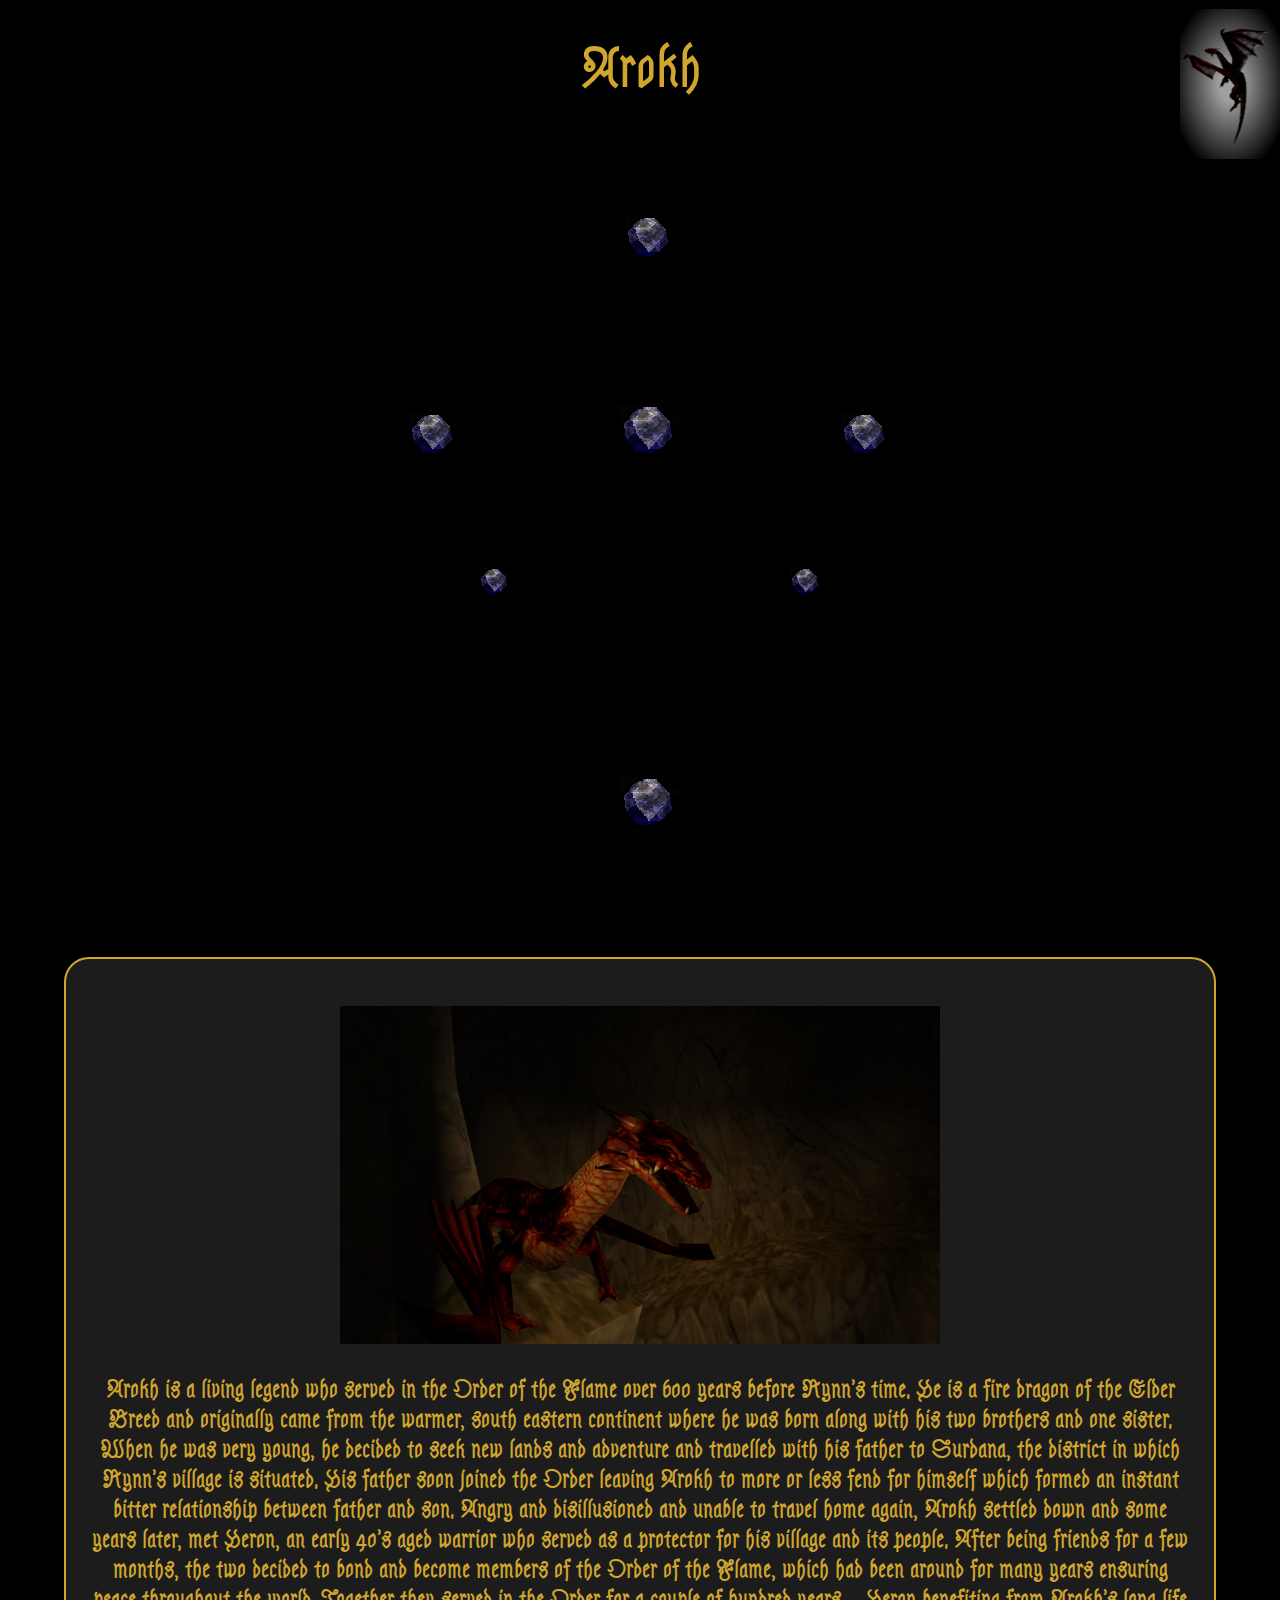
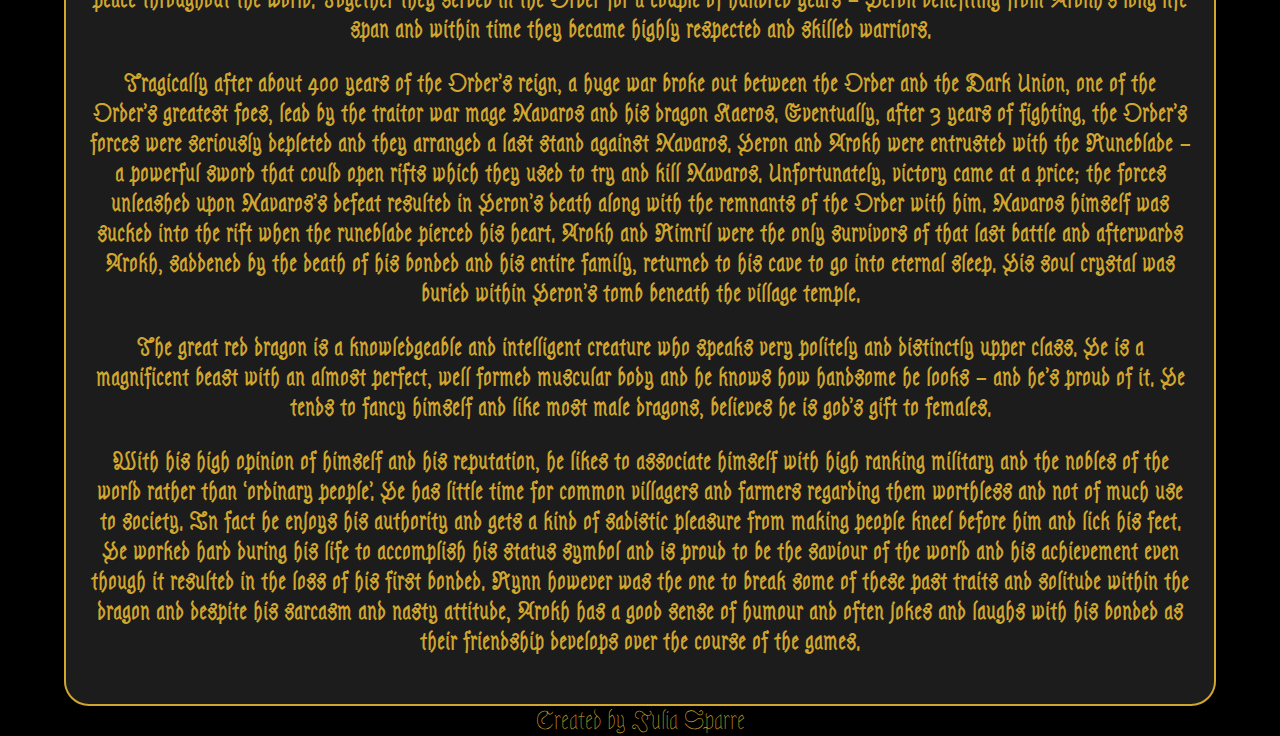
==== arokh.html @ 15853afa "no src folder" ====
<!DOCTYPE html>
<html lang="en">
<head>
    <meta charset="utf-8">
    <title>Drakan - Order of the Flame</title>
    <meta name="viewport" content="width=device-width, initial-scale=1">
    <link href='https://fonts.googleapis.com/css?family=Astloch' rel='stylesheet'>
    <link rel="stylesheet" type="text/css" media="screen" href="./reset.css">
    <link rel="stylesheet" type="text/css" media="screen" href="./styles.css">
</head>
<body>
    <h1>Arokh</h1>
    <div id="navbar">
            <section id="top-crystal">
                <a href="./index.html">
                    <img class="bottom" src="/data/menu/kristall1.png" >
                    <img class="top" src="/data/menu/kristall3.png" >
                </a>
            </section>
            <section id="middle-crystal">
                <a href="./gallery.html">
                    <img class="bottom" src="/data/menu/kristall1-g.png" >
                    <img class="top" src="/data/menu/kristall3-g.png" >
                </a>
            </section>
            <section id="left-middle-crystal">
                <a href="./arokh.html">
                    <img class="bottom" src="/data/menu/kristall1.png" >
                    <img class="top" src="/data/menu/kristall3.png" >
                </a>
            </section>
            <section id="right-middle-crystal">
                <a href="./rynn.html">
                    <img class="bottom" src="/data/menu/kristall1.png" >
                    <img class="top" src="/data/menu/kristall3.png" >
                </a>
            </section>
            <section id="left-lower-crystal">
                <a href="./contact.html">
                    <img class="bottom" src="/data/menu/kristall1-k.png" >
                    <img class="top" src="/data/menu/kristall3-k.png" >
                </a>
            </section>
            <section id="right-lower-crystal">
                <a href="./links.html">
                    <img class="bottom" src="/data/menu/kristall1-k.png" >
                    <img class="top" src="/data/menu/kristall3-k.png" >
                </a>
            </section>
            <section id="bottom-crystal">
                <img class="bottom" src="/data/menu/kristall1-g.png" >
                <img class="top" src="/data/menu/kristall3-g.png" >
            </section>
        </div>

    <div id="content">
        <p>
            <img src="/data/ScreenShot41.png">
        </p>
        <p>
            Arokh is a living legend who served in the Order of the Flame over 600 years before Rynn’s time. 
            He is a fire dragon of the Elder Breed and originally came from the warmer, south eastern continent where he was born along with his two brothers and one sister. 
            When he was very young, he decided to seek new lands and adventure and travelled with his father to Surdana, the district in which Rynn’s village is situated. 
            His father soon joined the Order leaving Arokh to more or less fend for himself which formed an instant bitter relationship between father and son. 
            Angry and disillusioned and unable to travel home again, Arokh settled down and some years later, met Heron, an early 40’s aged warrior who served as a protector for his village and its people. 
            After being friends for a few months, the two decided to bond and become members of the Order of the Flame, which had been around for many years ensuring peace throughout the world. 
            Together they served in the Order for a couple of hundred years – Heron benefiting from Arokh’s long life span and within time they became highly respected and skilled warriors.
        </p><p>
            Tragically after about 400 years of the Order’s reign, a huge war broke out between the Order and the Dark Union, one of the Order’s greatest foes, 
            lead by the traitor war mage Navaros and his dragon Kaeros. Eventually, after 3 years of fighting, the Order’s forces were seriously depleted and they arranged a last stand against Navaros. 
            Heron and Arokh were entrusted with the Runeblade – a powerful sword that could open rifts which they used to try and kill Navaros. Unfortunately, victory came at a price; 
            the forces unleashed upon Navaros’s defeat resulted in Heron’s death along with the remnants of the Order with him. Navaros himself was sucked into the rift when the runeblade pierced his heart. 
            Arokh and Rimril were the only survivors of that last battle and afterwards Arokh, saddened by the death of his bonded and his entire family, returned to his cave to go into eternal sleep. 
            His soul crystal was buried within Heron’s tomb beneath the village temple.
        </p><p>
            The great red dragon is a knowledgeable and intelligent creature who speaks very politely and distinctly upper class. 
            He is a magnificent beast with an almost perfect, well formed muscular body and he knows how handsome he looks – and he’s proud of it. 
            He tends to fancy himself and like most male dragons, believes he is god’s gift to females.
        </p><p>
            With his high opinion of himself and his reputation, he likes to associate himself with high ranking military and the nobles of the world rather than ‘ordinary people’. 
            He has little time for common villagers and farmers regarding them worthless and not of much use to society. 
            In fact he enjoys his authority and gets a kind of sadistic pleasure from making people kneel before him and lick his feet. 
            He worked hard during his life to accomplish his status symbol and is proud to be the saviour of the world and his achievement even though it resulted in the loss of his first bonded. 
            Rynn however was the one to break some of these past traits and solitude within the dragon and despite his sarcasm and nasty attitude, 
            Arokh has a good sense of humour and often jokes and laughs with his bonded as their friendship develops over the course of the games.
        </p>
    </div>
    <div id="gif">
        <img src="/data/gif/arokh_flying.gif" id="arokh_flying">
    </div>
    <footer>Created by Julia Sparre</footer>
</body>
</html>
---- styles.css ----
* {
  box-sizing: border-box;
}

h1 {
  font-size: 2.25rem;
  text-align: center;
  font-weight: bold;
}

h2 {
  font-size: 1.5rem;
  text-align: center;
  font-weight: bold;
}

h2:nth-of-type(2n) {
  padding-top: 5%;
}

/*Interpolation*/
#content, fieldset, form, #output {
  background-color: #1c1c1c;
  padding: 2%;
  border: 2px solid #d1a62f;
  border-radius: 25px;
}

p {
  text-align: center;
  font-weight: bold;
}

html {
  font-family: "Astloch";
  font-size: 1.5rem;
  color: #d1a62f;
}

body {
  width: 90%;
  background: black;
  display: block;
  margin: auto;
  padding: 0;
  height: 100%;
}

img {
  max-width: 600px;
}

#gallery img {
  max-width: 49%;
}

/*Gif background and positioning*/
#gif {
  width: 100px;
  height: 150px;
  position: fixed;
  right: 0%;
  top: 1%;
  background-image: radial-gradient(#a0a0a0 15%, rgba(120, 120, 120, 0) 85%);
}

/*Positioning of the gif (sadly scss has no working way for gifs like it has for imgs)*/
#arokh_flying {
  width: 100px;
  position: fixed;
  right: 0%;
  top: 3%;
}

footer {
  text-align: center;
}

/*The Menu*/
#navbar {
  position: relative;
  background-image: url("../data/menu/drakan-symbol-new-gross.PNG");
  width: 732px;
  height: 819px;
  display: block;
  margin: auto;
  padding: 0;
}

/*Overlay positions for the Menu-Crystals*/
#middle-crystal {
  position: absolute;
  top: 32.5%;
  left: 47.3%;
}

#top-crystal {
  position: absolute;
  top: 9.5%;
  left: 48%;
}

#left-middle-crystal {
  position: absolute;
  top: 33.5%;
  left: 18.5%;
}

#right-middle-crystal {
  position: absolute;
  top: 33.5%;
  left: 77.5%;
}

#left-lower-crystal {
  position: absolute;
  top: 52.5%;
  left: 28%;
}

#right-lower-crystal {
  position: absolute;
  top: 52.5%;
  left: 70.5%;
}

#bottom-crystal {
  position: absolute;
  top: 78%;
  left: 47.3%;
}

/*Crossfading of the crystals*/
section {
  position: relative;
}

section img {
  position: absolute;
}

.top:hover {
  animation-name: fade;
  animation-timing-function: ease-in-out;
  animation-iteration-count: infinite;
  animation-duration: 0.2s;
  animation-direction: alternate;
}

@keyframes fade {
  0% {
    opacity: 1;
  }
  25% {
    opacity: 1;
  }
  75% {
    opacity: 0;
  }
  100% {
    opacity: 0;
  }
}
/*Mediaquery*/

/*# sourceMappingURL=styles.css.map */
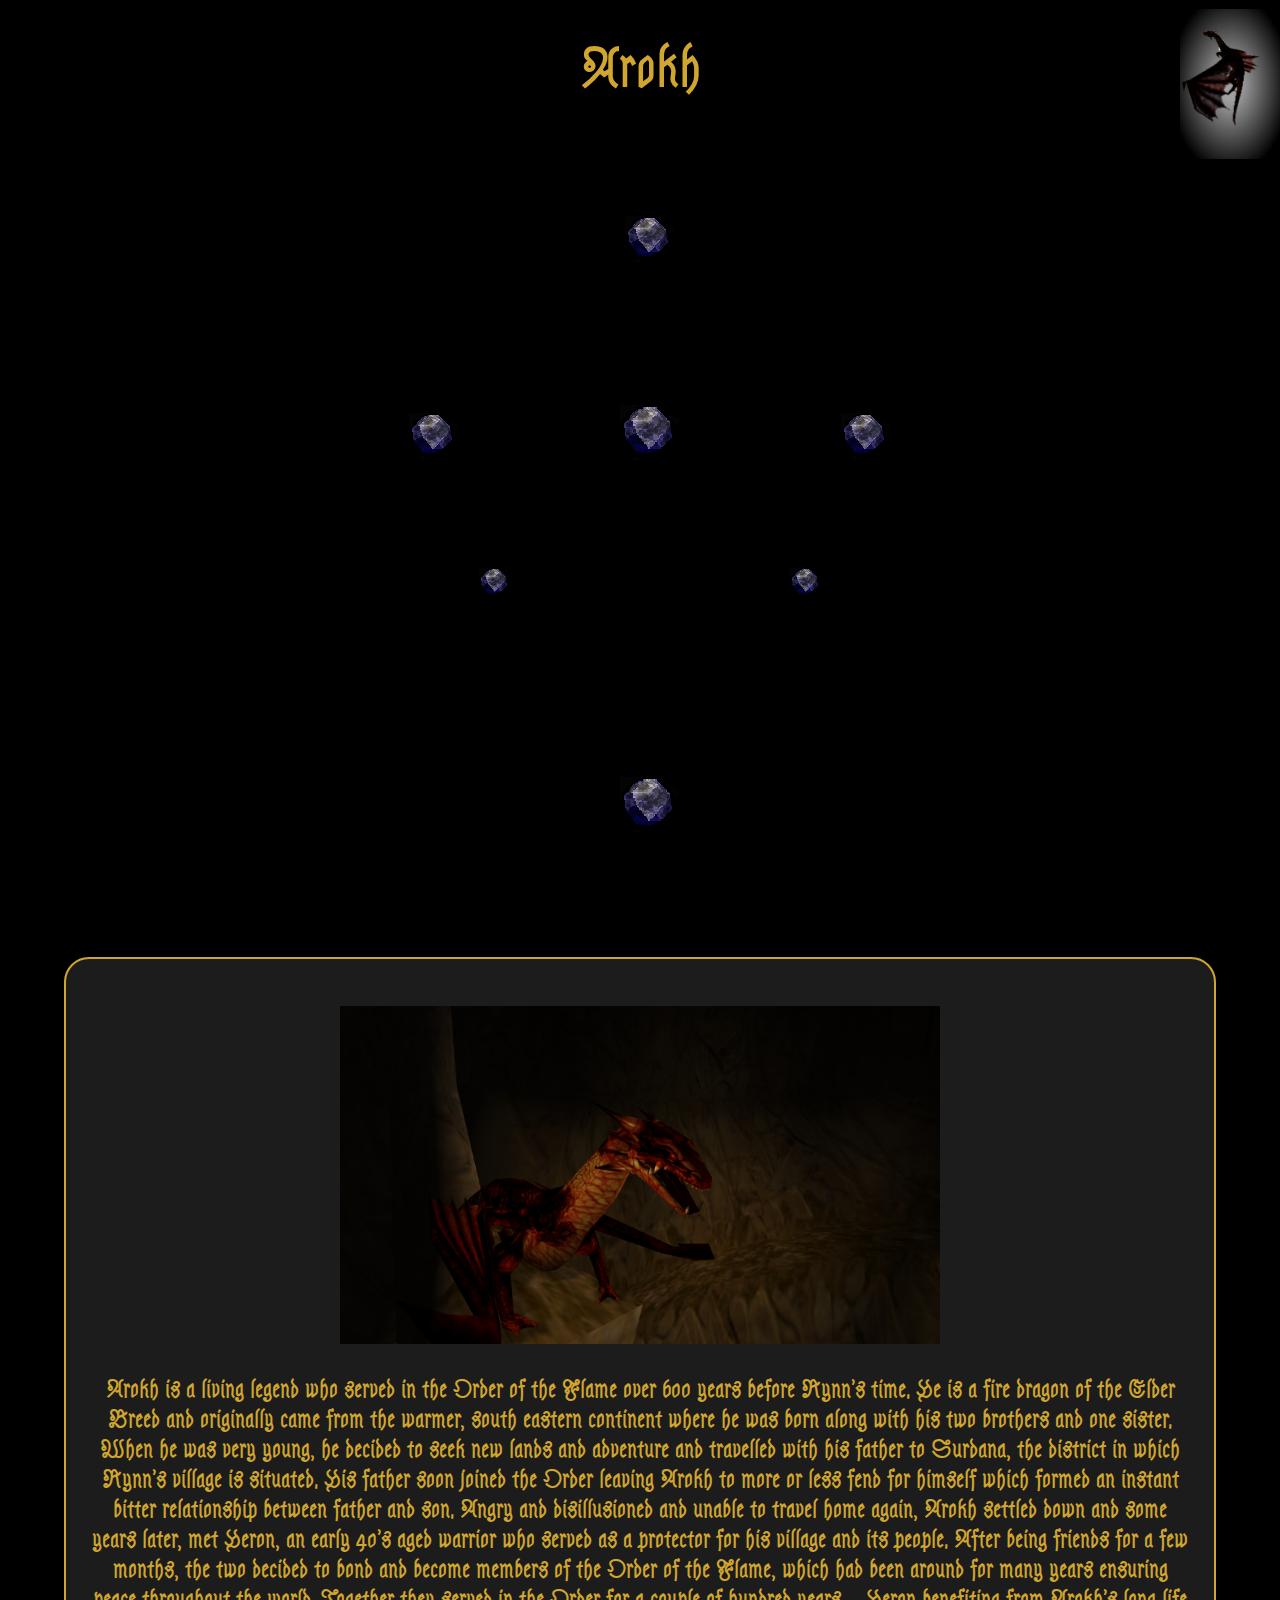
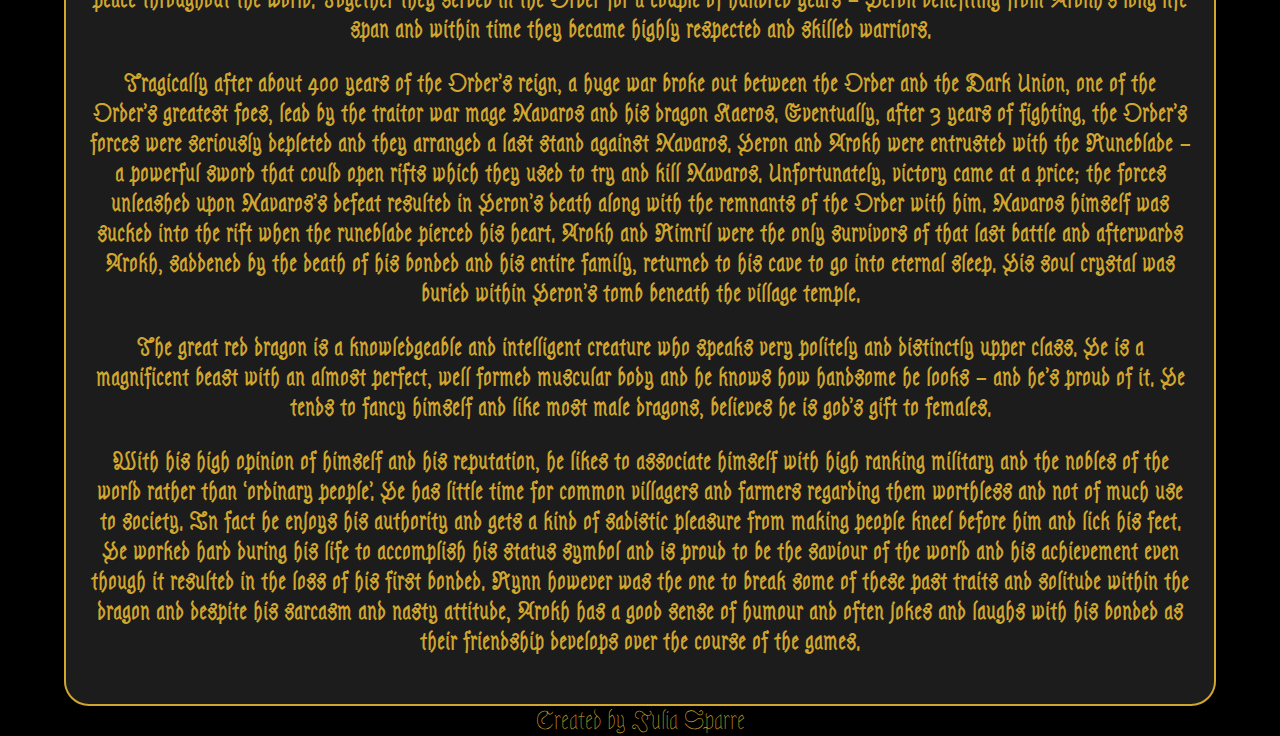
==== commit cf6f7559: "path-correction" ====
--- a/arokh.html
+++ b/arokh.html
@@ -13,49 +13,49 @@
     <div id="navbar">
             <section id="top-crystal">
                 <a href="./index.html">
-                    <img class="bottom" src="/data/menu/kristall1.png" >
-                    <img class="top" src="/data/menu/kristall3.png" >
+                    <img class="bottom" src="./data/menu/kristall1.png" >
+                    <img class="top" src="./data/menu/kristall3.png" >
                 </a>
             </section>
             <section id="middle-crystal">
                 <a href="./gallery.html">
-                    <img class="bottom" src="/data/menu/kristall1-g.png" >
-                    <img class="top" src="/data/menu/kristall3-g.png" >
+                    <img class="bottom" src="./data/menu/kristall1-g.png" >
+                    <img class="top" src="./data/menu/kristall3-g.png" >
                 </a>
             </section>
             <section id="left-middle-crystal">
                 <a href="./arokh.html">
-                    <img class="bottom" src="/data/menu/kristall1.png" >
-                    <img class="top" src="/data/menu/kristall3.png" >
+                    <img class="bottom" src="./data/menu/kristall1.png" >
+                    <img class="top" src="./data/menu/kristall3.png" >
                 </a>
             </section>
             <section id="right-middle-crystal">
                 <a href="./rynn.html">
-                    <img class="bottom" src="/data/menu/kristall1.png" >
-                    <img class="top" src="/data/menu/kristall3.png" >
+                    <img class="bottom" src="./data/menu/kristall1.png" >
+                    <img class="top" src="./data/menu/kristall3.png" >
                 </a>
             </section>
             <section id="left-lower-crystal">
                 <a href="./contact.html">
-                    <img class="bottom" src="/data/menu/kristall1-k.png" >
-                    <img class="top" src="/data/menu/kristall3-k.png" >
+                    <img class="bottom" src="./data/menu/kristall1-k.png" >
+                    <img class="top" src="./data/menu/kristall3-k.png" >
                 </a>
             </section>
             <section id="right-lower-crystal">
                 <a href="./links.html">
-                    <img class="bottom" src="/data/menu/kristall1-k.png" >
-                    <img class="top" src="/data/menu/kristall3-k.png" >
+                    <img class="bottom" src="./data/menu/kristall1-k.png" >
+                    <img class="top" src="./data/menu/kristall3-k.png" >
                 </a>
             </section>
             <section id="bottom-crystal">
-                <img class="bottom" src="/data/menu/kristall1-g.png" >
-                <img class="top" src="/data/menu/kristall3-g.png" >
+                <img class="bottom" src="./data/menu/kristall1-g.png" >
+                <img class="top" src="./data/menu/kristall3-g.png" >
             </section>
         </div>
 
     <div id="content">
         <p>
-            <img src="/data/ScreenShot41.png">
+            <img src="./data/ScreenShot41.png">
         </p>
         <p>
             Arokh is a living legend who served in the Order of the Flame over 600 years before Rynn’s time. 
@@ -86,7 +86,7 @@
         </p>
     </div>
     <div id="gif">
-        <img src="/data/gif/arokh_flying.gif" id="arokh_flying">
+        <img src="./data/gif/arokh_flying.gif" id="arokh_flying">
     </div>
     <footer>Created by Julia Sparre</footer>
 </body>
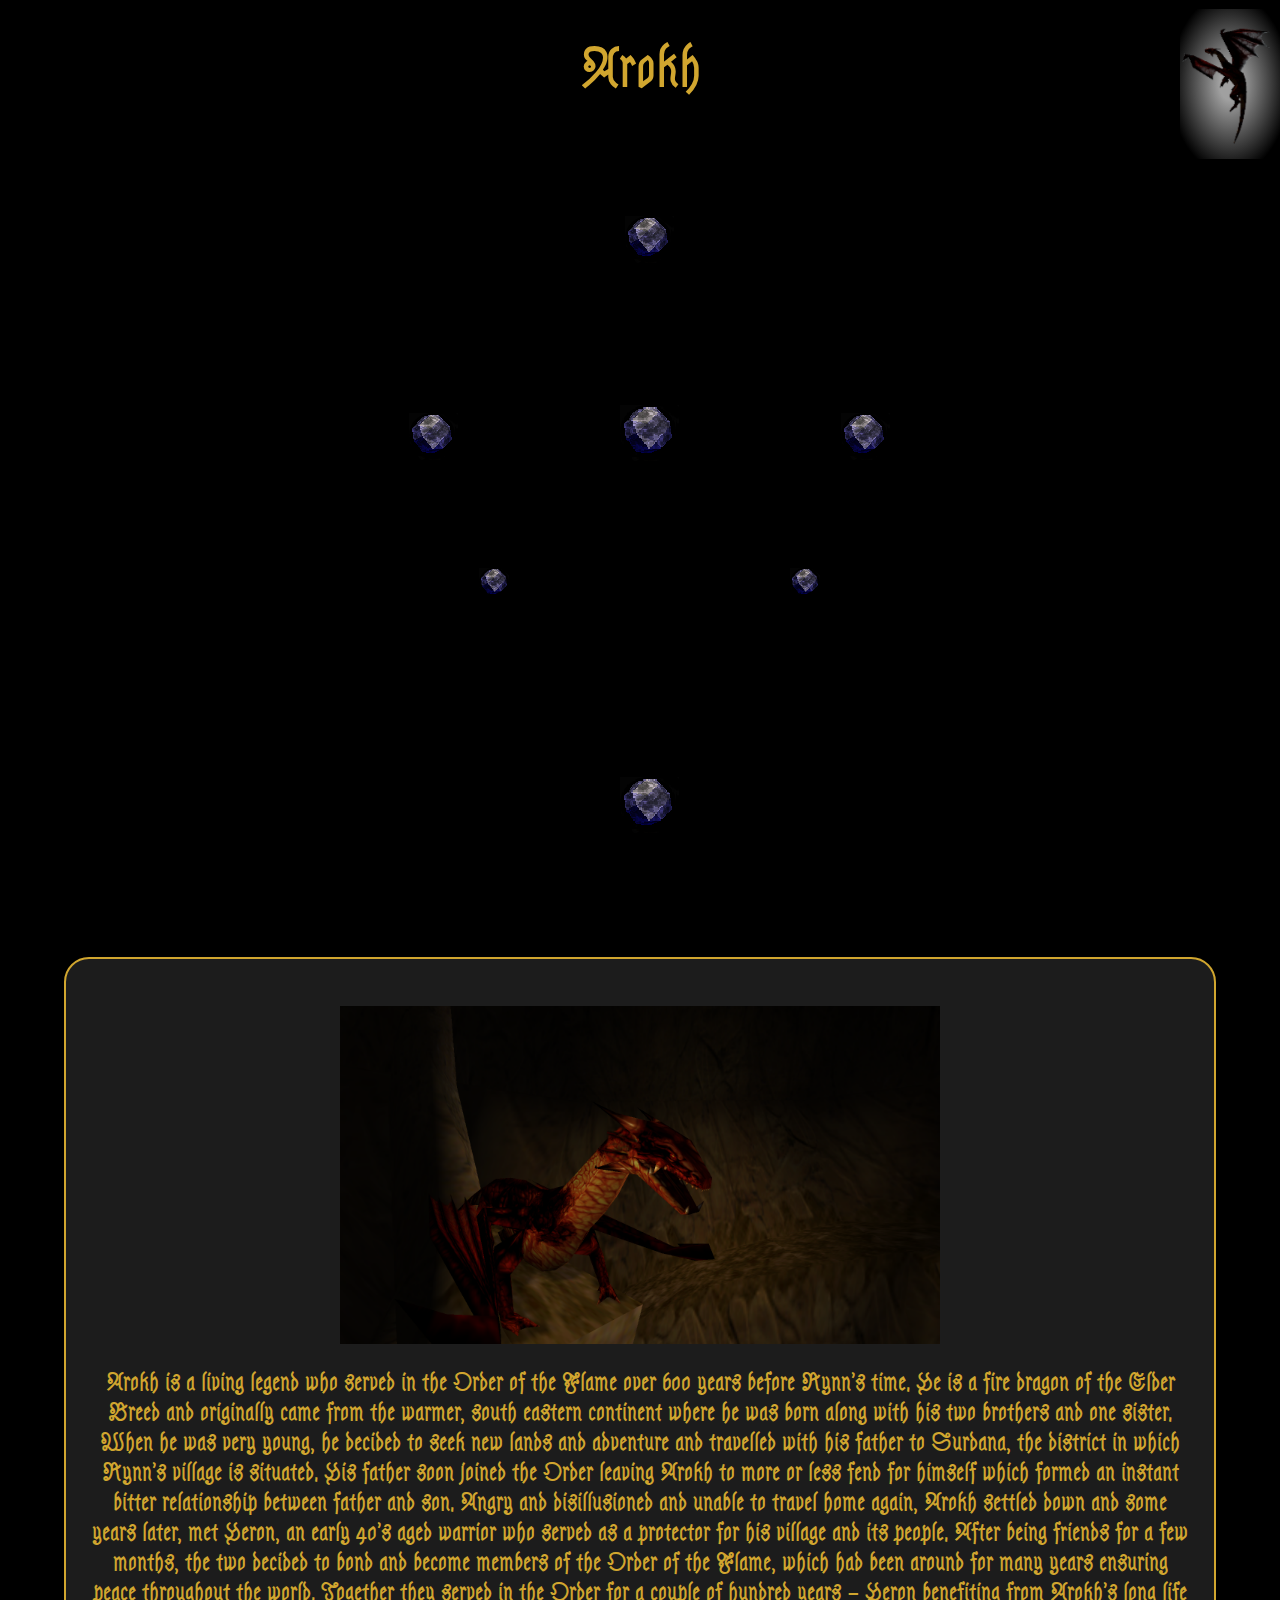
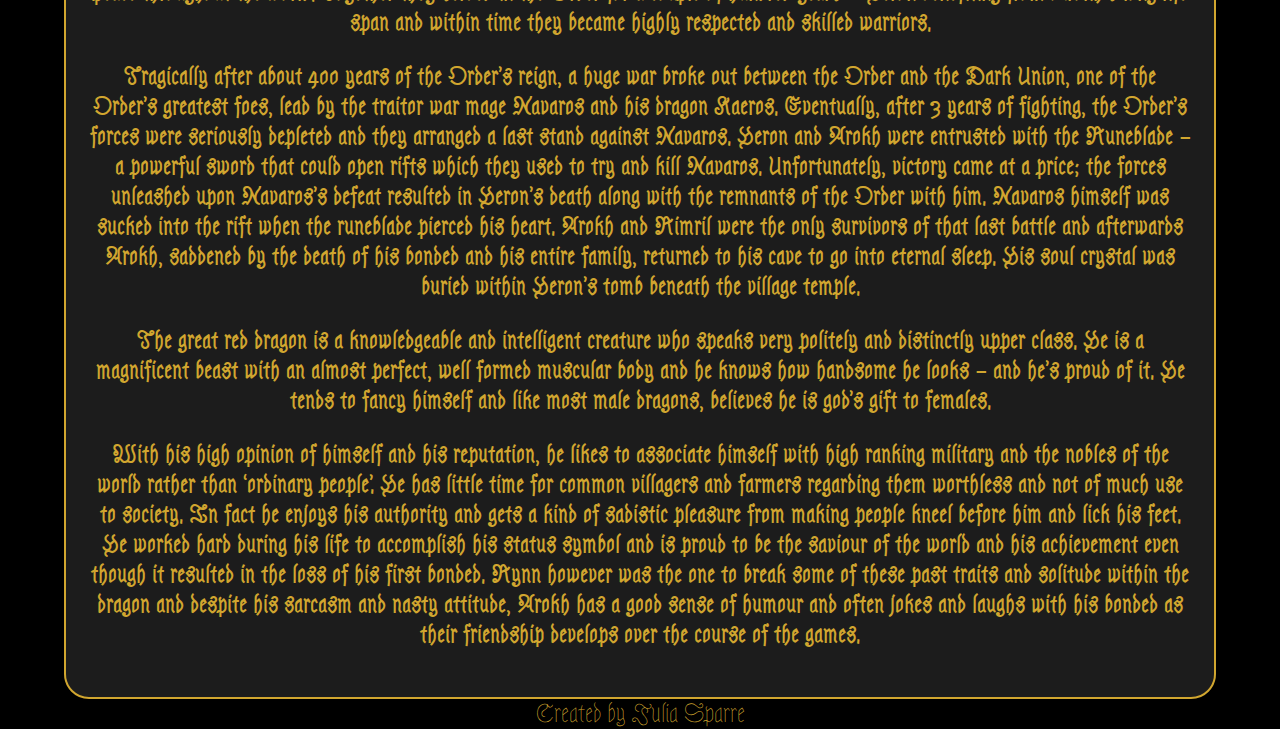
==== commit ada8207c: "desktop and mobile version" ====
--- a/arokh.html
+++ b/arokh.html
@@ -6,52 +6,13 @@
     <meta name="viewport" content="width=device-width, initial-scale=1">
     <link href='https://fonts.googleapis.com/css?family=Astloch' rel='stylesheet'>
     <link rel="stylesheet" type="text/css" media="screen" href="./reset.css">
-    <link rel="stylesheet" type="text/css" media="screen" href="./styles.css">
+    <link rel="stylesheet" type="text/css" media="screen" href="./base.css">
+    <link rel="stylesheet" type="text/css" media="screen" href="./navbar.css">
+    <script src="./nav.js"></script>
 </head>
 <body>
     <h1>Arokh</h1>
-    <div id="navbar">
-            <section id="top-crystal">
-                <a href="./index.html">
-                    <img class="bottom" src="./data/menu/kristall1.png" >
-                    <img class="top" src="./data/menu/kristall3.png" >
-                </a>
-            </section>
-            <section id="middle-crystal">
-                <a href="./gallery.html">
-                    <img class="bottom" src="./data/menu/kristall1-g.png" >
-                    <img class="top" src="./data/menu/kristall3-g.png" >
-                </a>
-            </section>
-            <section id="left-middle-crystal">
-                <a href="./arokh.html">
-                    <img class="bottom" src="./data/menu/kristall1.png" >
-                    <img class="top" src="./data/menu/kristall3.png" >
-                </a>
-            </section>
-            <section id="right-middle-crystal">
-                <a href="./rynn.html">
-                    <img class="bottom" src="./data/menu/kristall1.png" >
-                    <img class="top" src="./data/menu/kristall3.png" >
-                </a>
-            </section>
-            <section id="left-lower-crystal">
-                <a href="./contact.html">
-                    <img class="bottom" src="./data/menu/kristall1-k.png" >
-                    <img class="top" src="./data/menu/kristall3-k.png" >
-                </a>
-            </section>
-            <section id="right-lower-crystal">
-                <a href="./links.html">
-                    <img class="bottom" src="./data/menu/kristall1-k.png" >
-                    <img class="top" src="./data/menu/kristall3-k.png" >
-                </a>
-            </section>
-            <section id="bottom-crystal">
-                <img class="bottom" src="./data/menu/kristall1-g.png" >
-                <img class="top" src="./data/menu/kristall3-g.png" >
-            </section>
-        </div>
+    <div id="navi"></div>
 
     <div id="content">
         <p>
--- a/base.css
+++ b/base.css
@@ -0,0 +1,107 @@
+* {
+  box-sizing: border-box;
+}
+
+h1 {
+  font-size: 2.25rem;
+  text-align: center;
+  font-weight: bold;
+}
+
+h2 {
+  font-size: 1.5rem;
+  text-align: center;
+  font-weight: bold;
+}
+
+h2:nth-of-type(2n) {
+  padding-top: 5%;
+}
+
+/*Interpolation*/
+#content, fieldset, form, #output {
+  background-color: #262626;
+  padding: 2%;
+  border: 2px solid #d1a62f;
+  border-radius: 25px;
+}
+
+p {
+  text-align: center;
+  font-weight: bold;
+}
+
+p a {
+  color: #d1a62f;
+  text-decoration: underline;
+}
+
+html {
+  font-family: "Astloch";
+  font-size: 1.5rem;
+  color: #d1a62f;
+}
+
+body {
+  width: 90%;
+  background: black;
+  display: block;
+  margin: auto;
+  padding: 0;
+  height: 100%;
+}
+
+img {
+  max-width: 100%;
+  display: block;
+  margin: auto;
+  padding: 0;
+}
+
+#gallery img {
+  max-width: 49%;
+  display: inline-block;
+}
+
+footer {
+  text-align: center;
+}
+
+/*Gif background and positioning*/
+#gif {
+  position: fixed;
+  width: 100px;
+  height: 150px;
+  right: 0%;
+  top: 1%;
+  background-image: radial-gradient(#a0a0a0 15%, rgba(120, 120, 120, 0) 85%);
+}
+
+/*Positioning of the gif (sadly scss has no working way for gifs like it has for imgs (background-img)*/
+#arokh_flying {
+  position: fixed;
+  width: 100px;
+  right: 0%;
+  top: 3%;
+}
+
+@media screen and (max-width: 1199px) {
+  img {
+    width: 99%;
+  }
+
+  #gallery img {
+    padding: 4px;
+    max-width: 100%;
+  }
+
+  #gif {
+    visibility: hidden;
+  }
+
+  #arokh_flying {
+    visibility: hidden;
+  }
+}
+
+/*# sourceMappingURL=base.css.map */
--- a/navbar.css
+++ b/navbar.css
@@ -0,0 +1,207 @@
+/*Navigation for desktop screens*/
+* {
+  box-sizing: border-box;
+}
+
+h1 {
+  font-size: 2.25rem;
+  text-align: center;
+  font-weight: bold;
+}
+
+h2 {
+  font-size: 1.5rem;
+  text-align: center;
+  font-weight: bold;
+}
+
+h2:nth-of-type(2n) {
+  padding-top: 5%;
+}
+
+/*Interpolation*/
+#content, fieldset, form, #output {
+  background-color: #1c1c1c;
+  padding: 2%;
+  border: 2px solid #d1a62f;
+  border-radius: 25px;
+}
+
+p {
+  text-align: center;
+  font-weight: bold;
+}
+
+html {
+  font-family: "Astloch";
+  font-size: 1.5rem;
+  color: #d1a62f;
+}
+
+body {
+  width: 90%;
+  background: black;
+  display: block;
+  margin: auto;
+  padding: 0;
+  height: 100%;
+}
+
+img {
+  max-width: 600px;
+}
+
+/*Gif background and positioning*/
+#gif {
+  width: 100px;
+  height: 150px;
+  position: fixed;
+  right: 0%;
+  top: 1%;
+  background-image: radial-gradient(#a0a0a0 15%, rgba(120, 120, 120, 0) 85%);
+}
+
+/*Positioning of the gif (sadly scss has no working way for gifs like it has for imgs (background-img)*/
+#arokh_flying {
+  width: 100px;
+  position: fixed;
+  right: 0%;
+  top: 3%;
+}
+
+footer {
+  text-align: center;
+}
+
+/*The Menu*/
+#navbar {
+  position: relative;
+  background-image: url("./data/menu/drakan-symbol-new-gross.PNG");
+  width: 732px;
+  height: 819px;
+  display: block;
+  margin: auto;
+  padding: 0;
+}
+
+/*Overlay positions for the Menu-Crystals*/
+#middle-crystal {
+  position: absolute;
+  top: 32.5%;
+  left: 47.3%;
+}
+
+#top-crystal {
+  position: absolute;
+  top: 9.5%;
+  left: 48%;
+}
+
+#left-middle-crystal {
+  position: absolute;
+  top: 33.5%;
+  left: 18.5%;
+}
+
+#right-middle-crystal {
+  position: absolute;
+  top: 33.5%;
+  left: 77.5%;
+}
+
+#left-lower-crystal {
+  position: absolute;
+  top: 52.5%;
+  left: 28%;
+}
+
+#right-lower-crystal {
+  position: absolute;
+  top: 52.5%;
+  left: 70.5%;
+}
+
+#bottom-crystal {
+  position: absolute;
+  top: 78%;
+  left: 47.3%;
+}
+
+/*Crossfading of the crystals*/
+section {
+  position: relative;
+}
+
+section img {
+  position: absolute;
+}
+
+.top:hover {
+  animation-name: fade;
+  animation-timing-function: ease-in-out;
+  animation-iteration-count: infinite;
+  animation-duration: 0.2s;
+  animation-direction: alternate;
+}
+
+@keyframes fade {
+  0% {
+    opacity: 1;
+  }
+  25% {
+    opacity: 1;
+  }
+  75% {
+    opacity: 0;
+  }
+  100% {
+    opacity: 0;
+  }
+}
+@media screen and (max-width: 1199px) {
+  /*hide the inputs/checkmarks*/
+  #check01 {
+    display: none;
+  }
+
+  /*hide the submenu*/
+  ul.submenu {
+    max-height: 0;
+    overflow: hidden;
+    justify-content: space-between;
+    display: block;
+    margin: auto;
+    padding: 0;
+    max-width: 200px;
+  }
+
+  /*position the label*/
+  #menu-label {
+    font-size: 1.5rem;
+    position: relative;
+    display: block;
+    cursor: pointer;
+    padding: 1% 0;
+  }
+
+  li a {
+    color: #d1a62f;
+    font-size: 1.5rem -5;
+  }
+
+  li {
+    border: 1px solid #d1a62f;
+    border-radius: 5px;
+    padding: 2% 0;
+    text-align: center;
+    list-style: none;
+    background-color: #333333;
+  }
+
+  /*show the submenu when checked*/
+  #check01:checked ~ ul.submenu {
+    max-height: 300px;
+  }
+}
+
+/*# sourceMappingURL=navbar.css.map */
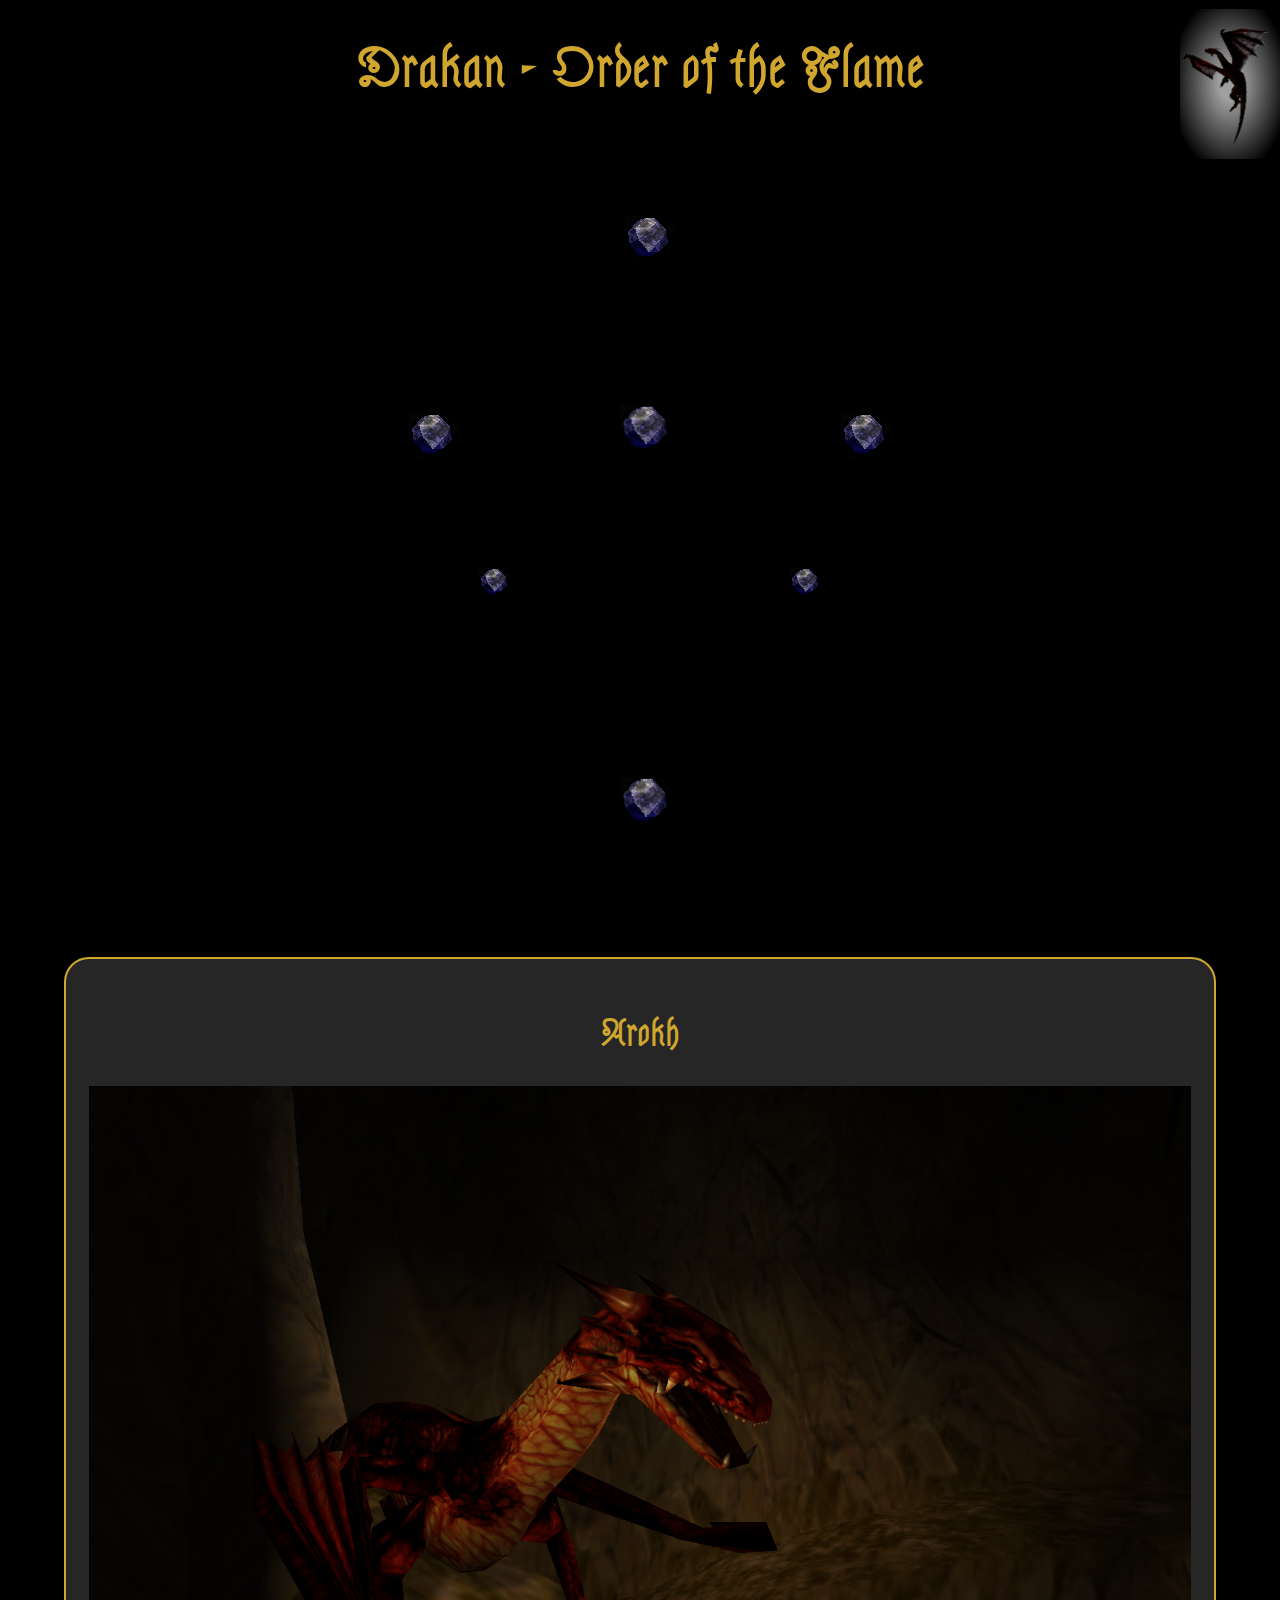
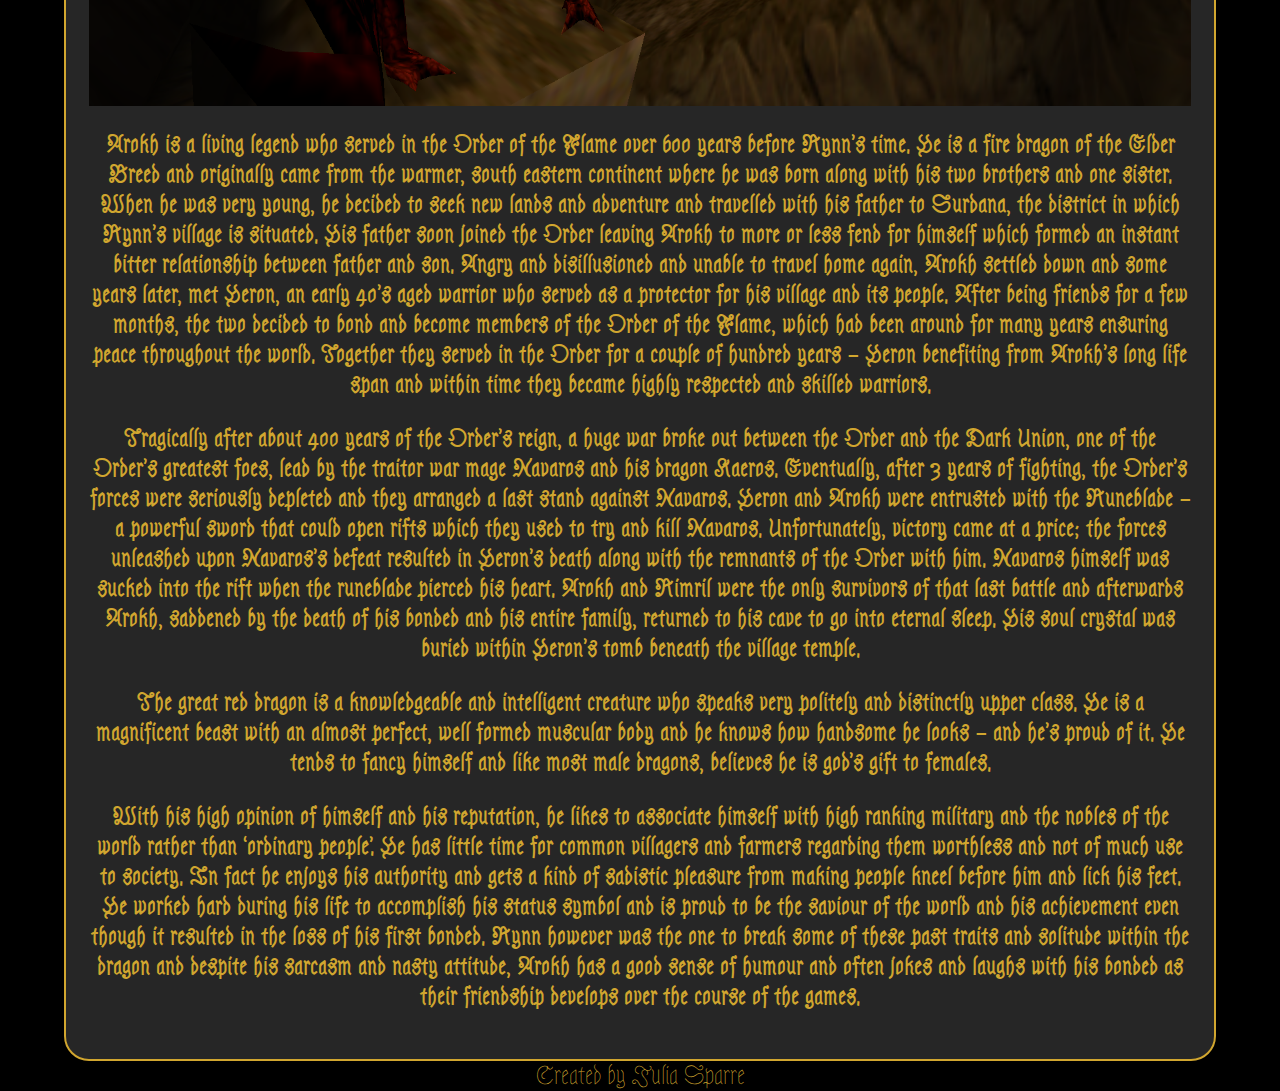
==== commit e0cef3f2: "navigation repariert, nav onload und onresize" ====
--- a/arokh.html
+++ b/arokh.html
@@ -11,10 +11,11 @@
     <script src="./nav.js"></script>
 </head>
 <body>
-    <h1>Arokh</h1>
+    <h1>Drakan - Order of the Flame</h1>
     <div id="navi"></div>
 
     <div id="content">
+        <h2>Arokh</h2>
         <p>
             <img src="./data/ScreenShot41.png">
         </p>
--- a/base.css
+++ b/base.css
@@ -19,7 +19,7 @@
 }
 
 /*Interpolation*/
-#content, fieldset, form, #output {
+#content, fieldset, #output {
   background-color: #262626;
   padding: 2%;
   border: 2px solid #d1a62f;
@@ -58,6 +58,11 @@
   padding: 0;
 }
 
+section {
+  width: 50px;
+  height: 50px;
+}
+
 #gallery img {
   max-width: 49%;
   display: inline-block;
@@ -87,7 +92,7 @@
 
 @media screen and (max-width: 1199px) {
   img {
-    width: 99%;
+    max-width: 99%;
   }
 
   #gallery img {
--- a/navbar.css
+++ b/navbar.css
@@ -20,8 +20,8 @@
 }
 
 /*Interpolation*/
-#content, fieldset, form, #output {
-  background-color: #1c1c1c;
+#content, fieldset, #output {
+  background-color: #262626;
   padding: 2%;
   border: 2px solid #d1a62f;
   border-radius: 25px;
@@ -30,6 +30,11 @@
 p {
   text-align: center;
   font-weight: bold;
+}
+
+p a {
+  color: #d1a62f;
+  text-decoration: underline;
 }
 
 html {
@@ -48,14 +53,26 @@
 }
 
 img {
-  max-width: 600px;
+  max-width: 100%;
+  display: block;
+  margin: auto;
+  padding: 0;
+}
+
+#gallery img {
+  max-width: 49%;
+  display: inline-block;
+}
+
+footer {
+  text-align: center;
 }
 
 /*Gif background and positioning*/
 #gif {
+  position: fixed;
   width: 100px;
   height: 150px;
-  position: fixed;
   right: 0%;
   top: 1%;
   background-image: radial-gradient(#a0a0a0 15%, rgba(120, 120, 120, 0) 85%);
@@ -63,16 +80,30 @@
 
 /*Positioning of the gif (sadly scss has no working way for gifs like it has for imgs (background-img)*/
 #arokh_flying {
+  position: fixed;
   width: 100px;
-  position: fixed;
   right: 0%;
   top: 3%;
 }
 
-footer {
-  text-align: center;
-}
-
+@media screen and (max-width: 1199px) {
+  img {
+    width: 99%;
+  }
+
+  #gallery img {
+    padding: 4px;
+    max-width: 100%;
+  }
+
+  #gif {
+    visibility: hidden;
+  }
+
+  #arokh_flying {
+    visibility: hidden;
+  }
+}
 /*The Menu*/
 #navbar {
   position: relative;
